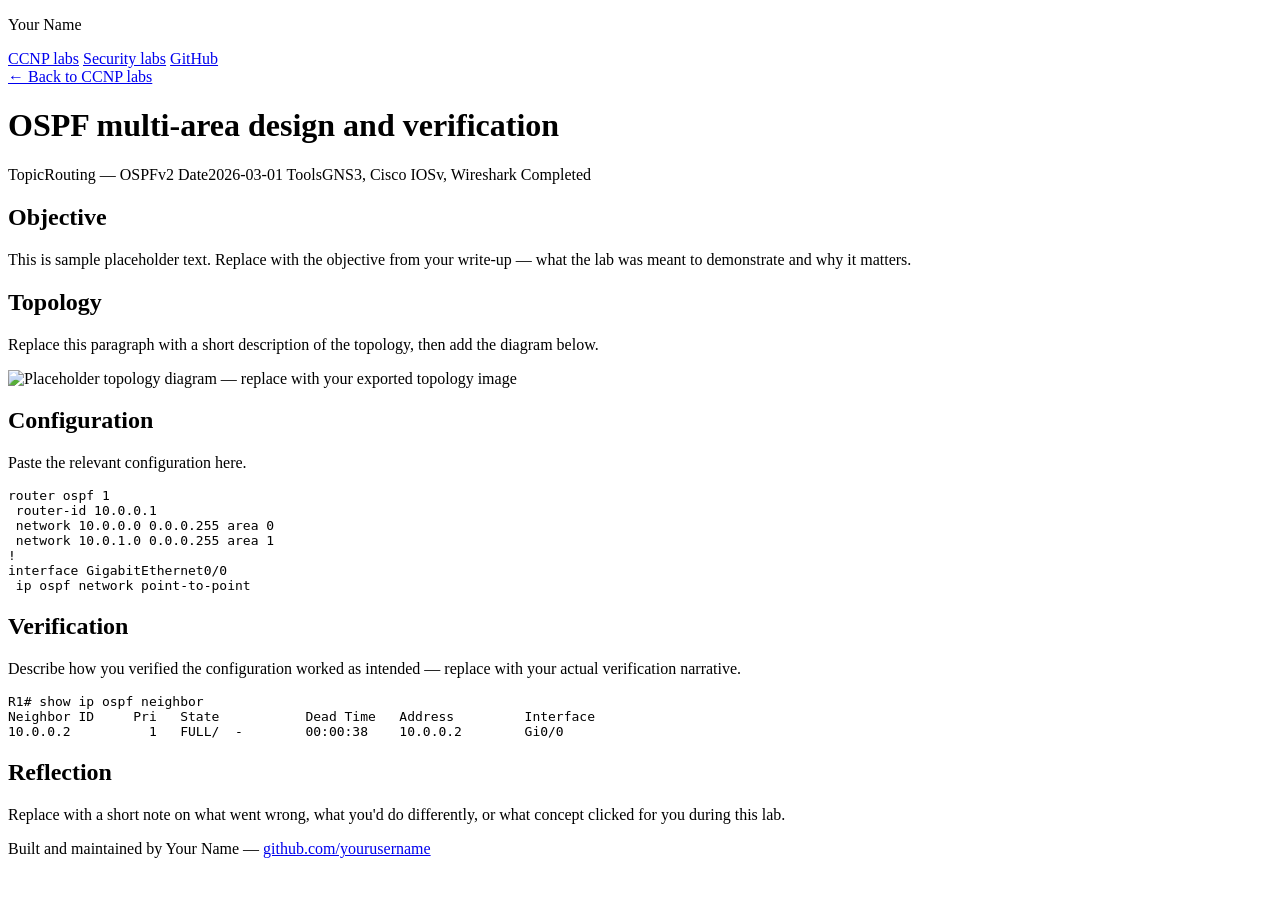
==== L-101.html @ a851bcce "Add files via upload" ====
<!DOCTYPE html>
<html lang="en">
<head>
<meta charset="UTF-8">
<meta name="viewport" content="width=device-width, initial-scale=1.0">
<title>L-101 — OSPF multi-area design and verification</title>
<link rel="preconnect" href="https://fonts.googleapis.com">
<link rel="preconnect" href="https://fonts.gstatic.com" crossorigin>
<link href="https://fonts.googleapis.com/css2?family=Inter:wght@400;500;600&family=IBM+Plex+Mono:wght@400;500&display=swap" rel="stylesheet">
<link rel="stylesheet" href="../assets/styles.css">
</head>
<body>

<header class="site-header">
  <div class="wrap">
    <p class="site-title">Your Name</p>
    <nav class="site-nav">
      <a href="../index.html#ccnp">CCNP labs</a>
      <a href="../index.html#cyber">Security labs</a>
      <a href="https://github.com/yourusername" target="_blank" rel="noopener">GitHub</a>
    </nav>
  </div>
</header>

<main class="wrap">

  <a class="lab-back" href="../index.html#ccnp">&larr; Back to CCNP labs</a>

  <div class="lab-header">
    <h1>OSPF multi-area design and verification</h1>
    <div class="lab-meta-row">
      <span><span class="k">Topic</span>Routing — OSPFv2</span>
      <span><span class="k">Date</span>2026-03-01</span>
      <span><span class="k">Tools</span>GNS3, Cisco IOSv, Wireshark</span>
      <span><span class="status done">Completed</span></span>
    </div>
  </div>

  <article class="lab-body">

    <h2>Objective</h2>
    <p>This is sample placeholder text. Replace with the objective from your write-up — what the lab was meant to demonstrate and why it matters.</p>

    <h2>Topology</h2>
    <p>Replace this paragraph with a short description of the topology, then add the diagram below.</p>
    <img src="https://placehold.co/800x420?text=Topology+diagram" alt="Placeholder topology diagram — replace with your exported topology image">

    <h2>Configuration</h2>
    <p>Paste the relevant configuration here.</p>
    <pre><code>router ospf 1
 router-id 10.0.0.1
 network 10.0.0.0 0.0.0.255 area 0
 network 10.0.1.0 0.0.0.255 area 1
!
interface GigabitEthernet0/0
 ip ospf network point-to-point</code></pre>

    <h2>Verification</h2>
    <p>Describe how you verified the configuration worked as intended — replace with your actual verification narrative.</p>
    <pre><code>R1# show ip ospf neighbor
Neighbor ID     Pri   State           Dead Time   Address         Interface
10.0.0.2          1   FULL/  -        00:00:38    10.0.0.2        Gi0/0</code></pre>

    <h2>Reflection</h2>
    <p>Replace with a short note on what went wrong, what you'd do differently, or what concept clicked for you during this lab.</p>

  </article>

</main>

<footer class="site-footer">
  <div class="wrap">
    <p>Built and maintained by Your Name — <a href="https://github.com/yourusername" target="_blank" rel="noopener">github.com/yourusername</a></p>
  </div>
</footer>

</body>
</html>
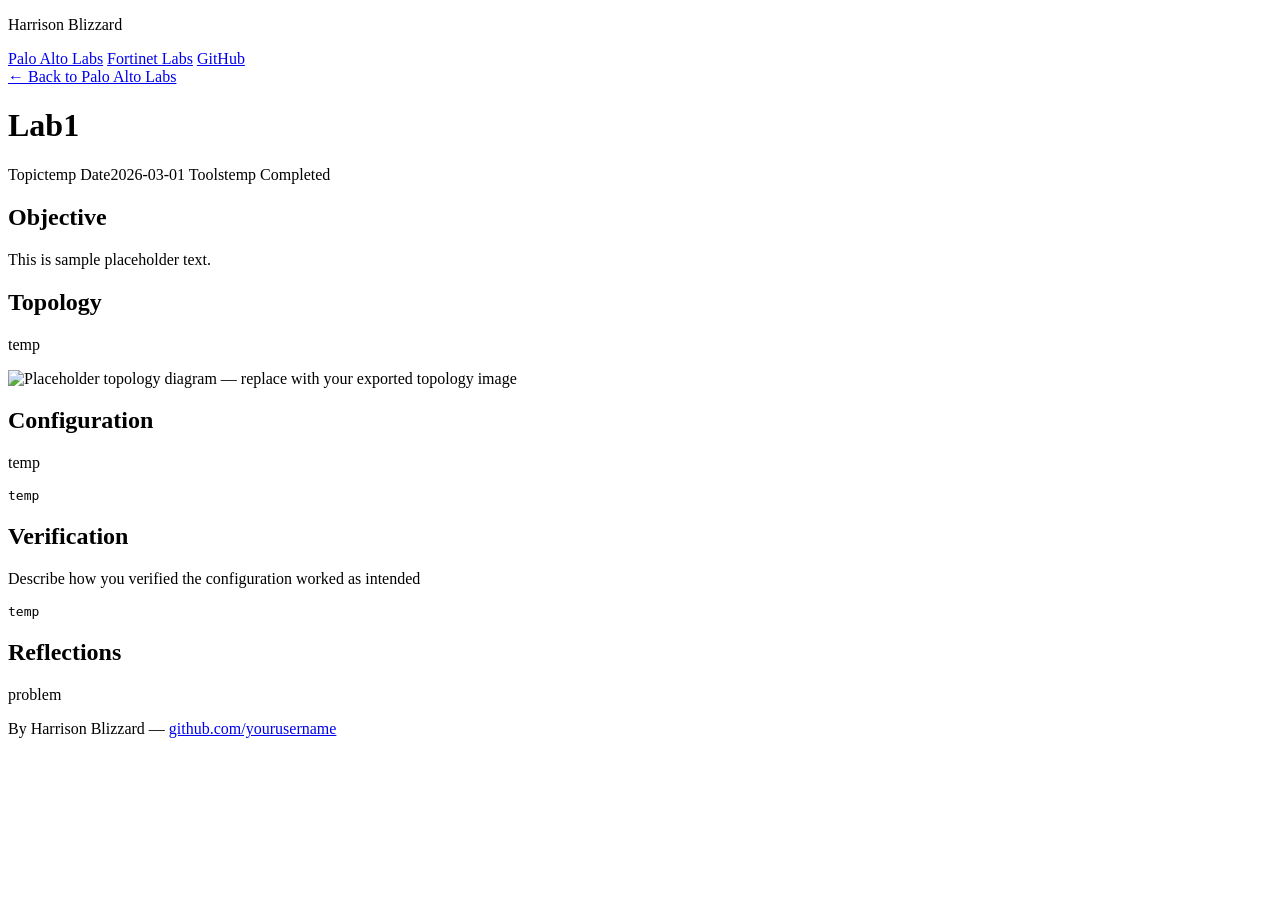
==== commit bac49501: "Update L-101.html" ====
--- a/L-101.html
+++ b/L-101.html
@@ -3,7 +3,7 @@
 <head>
 <meta charset="UTF-8">
 <meta name="viewport" content="width=device-width, initial-scale=1.0">
-<title>L-101 — OSPF multi-area design and verification</title>
+<title>L-101 — Stuff </title>
 <link rel="preconnect" href="https://fonts.googleapis.com">
 <link rel="preconnect" href="https://fonts.gstatic.com" crossorigin>
 <link href="https://fonts.googleapis.com/css2?family=Inter:wght@400;500;600&family=IBM+Plex+Mono:wght@400;500&display=swap" rel="stylesheet">
@@ -13,10 +13,10 @@
 
 <header class="site-header">
   <div class="wrap">
-    <p class="site-title">Your Name</p>
+    <p class="site-title">Harrison Blizzard</p>
     <nav class="site-nav">
-      <a href="../index.html#ccnp">CCNP labs</a>
-      <a href="../index.html#cyber">Security labs</a>
+      <a href="../index.html#ccnp">Palo Alto Labs</a>
+      <a href="../index.html#cyber">Fortinet Labs</a>
       <a href="https://github.com/yourusername" target="_blank" rel="noopener">GitHub</a>
     </nav>
   </div>
@@ -24,14 +24,14 @@
 
 <main class="wrap">
 
-  <a class="lab-back" href="../index.html#ccnp">&larr; Back to CCNP labs</a>
+  <a class="lab-back" href="../index.html#ccnp">&larr; Back to Palo Alto Labs</a>
 
   <div class="lab-header">
-    <h1>OSPF multi-area design and verification</h1>
+    <h1>Lab1</h1>
     <div class="lab-meta-row">
-      <span><span class="k">Topic</span>Routing — OSPFv2</span>
+      <span><span class="k">Topic</span>temp</span>
       <span><span class="k">Date</span>2026-03-01</span>
-      <span><span class="k">Tools</span>GNS3, Cisco IOSv, Wireshark</span>
+      <span><span class="k">Tools</span>temp</span>
       <span><span class="status done">Completed</span></span>
     </div>
   </div>
@@ -39,30 +39,22 @@
   <article class="lab-body">
 
     <h2>Objective</h2>
-    <p>This is sample placeholder text. Replace with the objective from your write-up — what the lab was meant to demonstrate and why it matters.</p>
+    <p>This is sample placeholder text.</p>
 
     <h2>Topology</h2>
-    <p>Replace this paragraph with a short description of the topology, then add the diagram below.</p>
+    <p>temp</p>
     <img src="https://placehold.co/800x420?text=Topology+diagram" alt="Placeholder topology diagram — replace with your exported topology image">
 
     <h2>Configuration</h2>
-    <p>Paste the relevant configuration here.</p>
-    <pre><code>router ospf 1
- router-id 10.0.0.1
- network 10.0.0.0 0.0.0.255 area 0
- network 10.0.1.0 0.0.0.255 area 1
-!
-interface GigabitEthernet0/0
- ip ospf network point-to-point</code></pre>
+    <p>temp</p>
+    <pre><code>temp</code></pre>
 
     <h2>Verification</h2>
-    <p>Describe how you verified the configuration worked as intended — replace with your actual verification narrative.</p>
-    <pre><code>R1# show ip ospf neighbor
-Neighbor ID     Pri   State           Dead Time   Address         Interface
-10.0.0.2          1   FULL/  -        00:00:38    10.0.0.2        Gi0/0</code></pre>
+    <p>Describe how you verified the configuration worked as intended</p>
+    <pre><code>temp</code></pre>
 
-    <h2>Reflection</h2>
-    <p>Replace with a short note on what went wrong, what you'd do differently, or what concept clicked for you during this lab.</p>
+    <h2>Reflections</h2>
+    <p>problem</p>
 
   </article>
 
@@ -70,7 +62,7 @@
 
 <footer class="site-footer">
   <div class="wrap">
-    <p>Built and maintained by Your Name — <a href="https://github.com/yourusername" target="_blank" rel="noopener">github.com/yourusername</a></p>
+    <p>By Harrison Blizzard — <a href="https://github.com/yourusername" target="_blank" rel="noopener">github.com/yourusername</a></p>
   </div>
 </footer>
 
